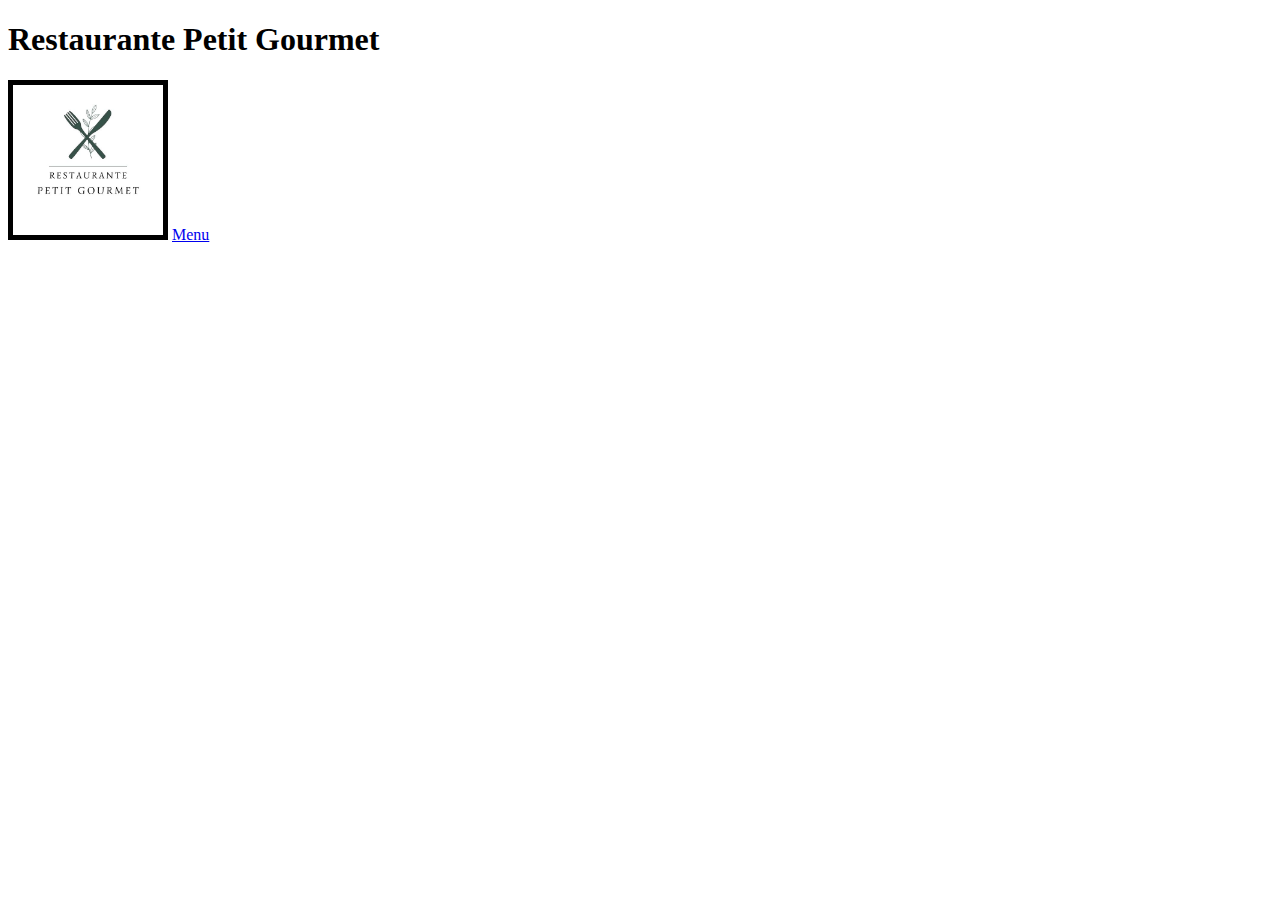
==== index.html @ 083e308c "eu caguei nas calça" ====
<!DOCTYPE html>
<html>

<head>
  <tittle> </tittle>
</head>

<body>
  <h1> Restaurante Petit Gourmet</h1>
  <img src= "img/1.jpg" width="150" alt= "erro" border= "5"/>  
  <a href="siteofc.html">
    Menu
  </a>
</body>

</html>
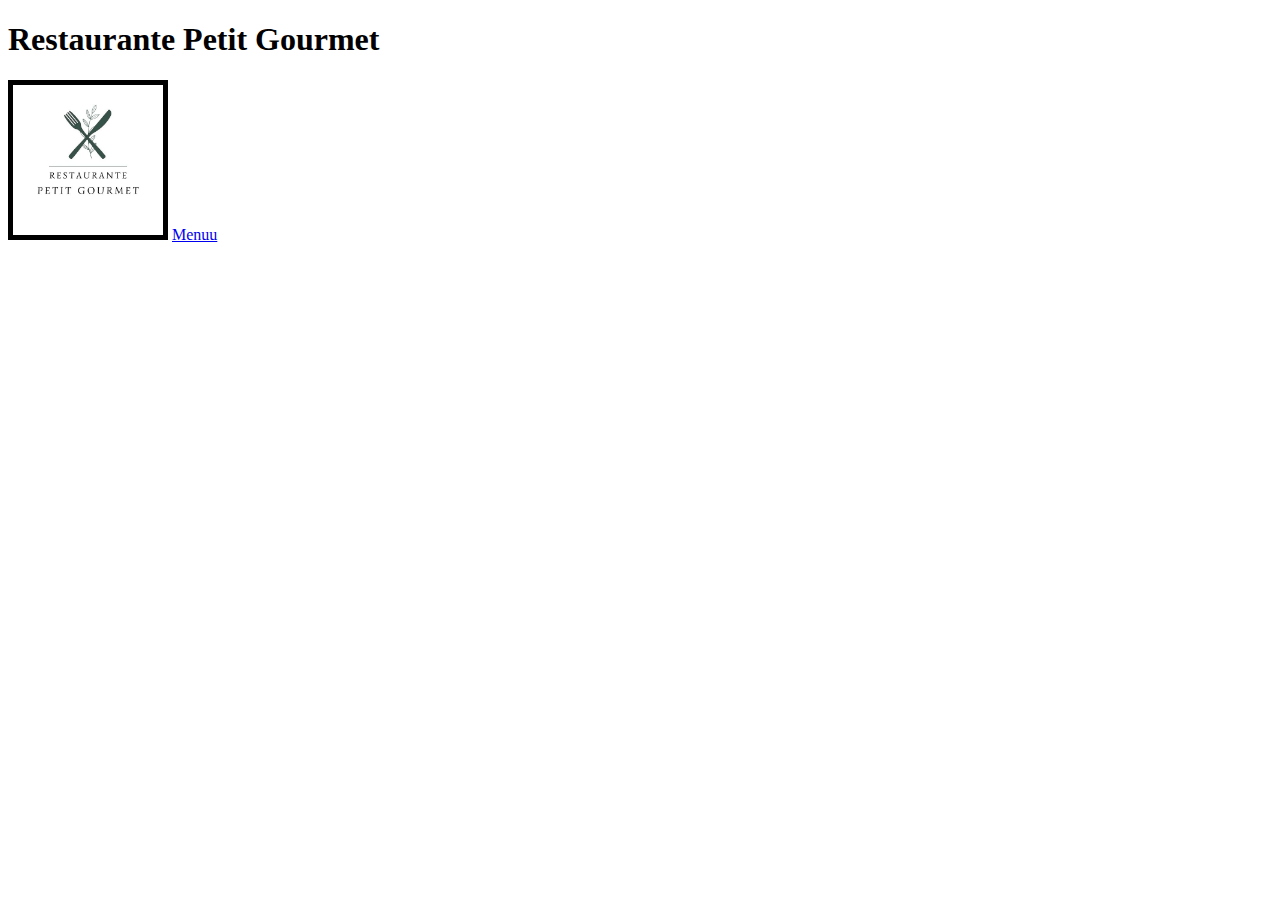
==== commit b75919b2: "n" ====
--- a/index.html
+++ b/index.html
@@ -9,7 +9,7 @@
   <h1> Restaurante Petit Gourmet</h1>
   <img src= "img/1.jpg" width="150" alt= "erro" border= "5"/>  
   <a href="siteofc.html">
-    Menu
+    Menuu
   </a>
 </body>
 
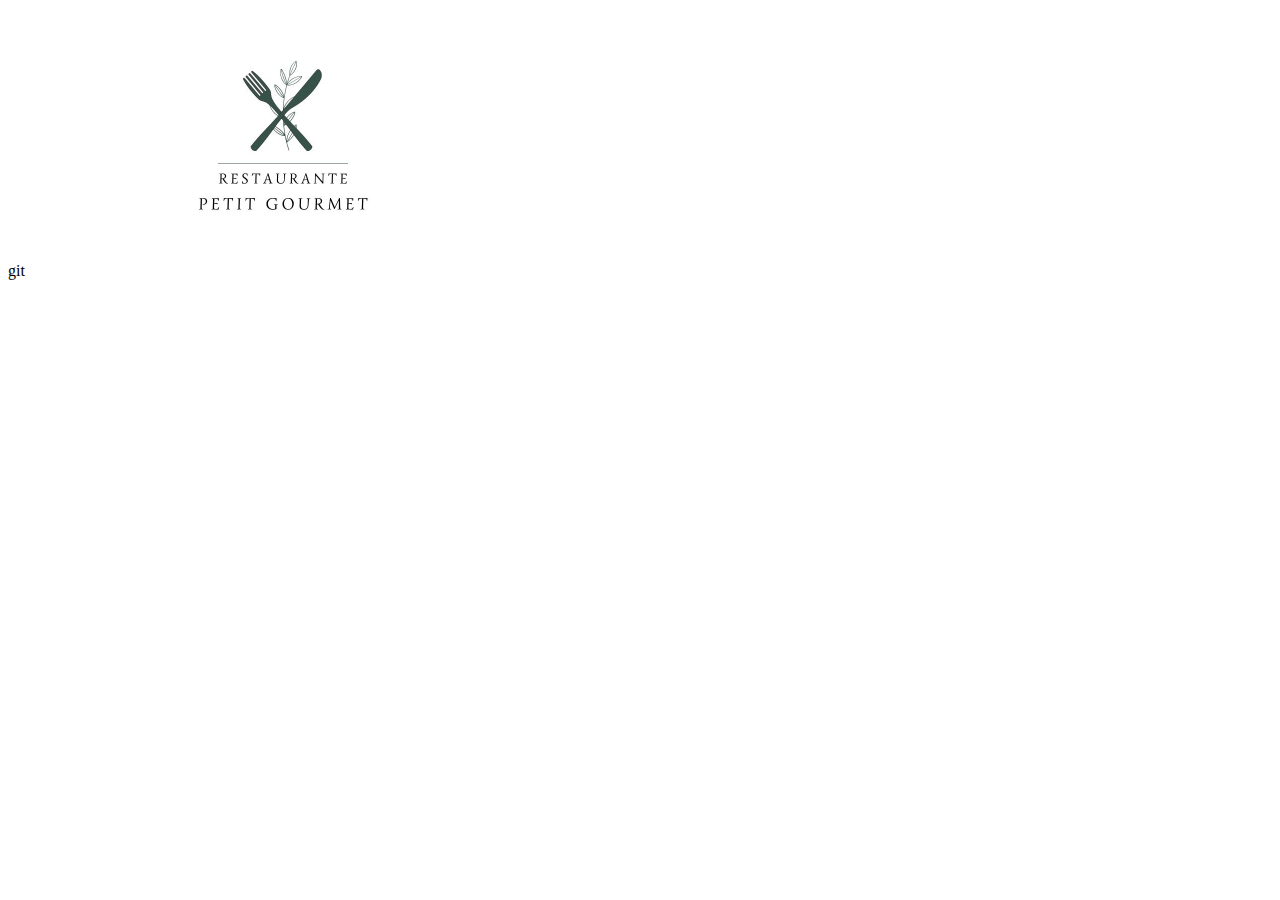
==== commit b2573070: "jj" ====
--- a/index.html
+++ b/index.html
@@ -2,15 +2,17 @@
 <html>
 
 <head>
-  <tittle> </tittle>
+  <tittle></tittle>
+  <link rel="stylesheet" href="style.css">
 </head>
 
 <body>
-  <h1> Restaurante Petit Gourmet</h1>
-  <img src= "img/1.jpg" width="150" alt= "erro" border= "5"/>  
-  <a href="siteofc.html">
-    Menuu
-  </a>
+    <div class="menu">
+        <img src= "img/1.jpg" width="250" alt= "erro" border= ""/>  
+        <a href="siteofc.html"> 
+            
+        </a>
+    </div>
 </body>
-
+git 
 </html>--- a/style.css
+++ b/style.css
@@ -0,0 +1,5 @@
+div.menu{
+    position: relative;
+    left: 150px;
+    top: 20px
+}